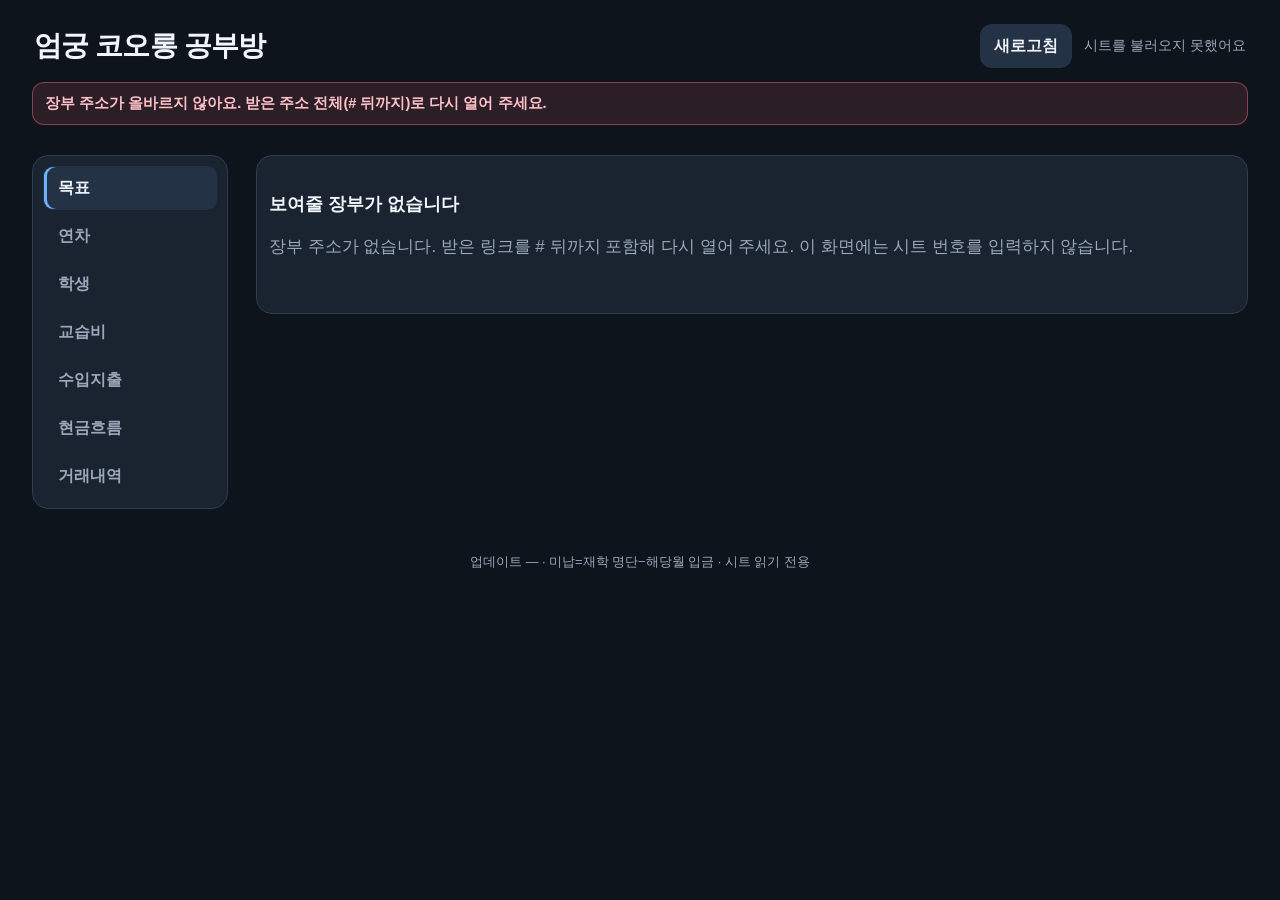
==== index.html @ 96f144d5 "연차 시트를 홈 카드와 연차 탭에서 읽고, 홈의 월별 목표 표는 뺀다. 직원 이름과 부여·사용·잔여는 시트 머리글을 따라 실행 중에만 읽고, 실패해도 통장 동기화는 유지한다.  C" ====
<!DOCTYPE html>
<html lang="ko">
<head>
<meta charset="utf-8">
<meta name="viewport" content="width=device-width, initial-scale=1, viewport-fit=cover">
<meta name="apple-mobile-web-app-capable" content="yes">
<meta name="mobile-web-app-capable" content="yes">
<meta name="apple-mobile-web-app-title" content="공부방장부">
<meta name="apple-mobile-web-app-status-bar-style" content="black-translucent">
<meta name="robots" content="noindex,nofollow">
<meta name="theme-color" content="#0e141b">
<title>공부방 장부</title>
<link rel="apple-touch-icon" href="icon-180.png">
<link rel="icon" href="icon-180.png" sizes="180x180">
<link rel="icon" href="icon-512.png" sizes="512x512">
<link rel="manifest" href="manifest.json">
<link rel="stylesheet" href="styles.css?v=20261021b">
</head>
<body>
<div class="wrap">
  <header class="top">
    <div>
      <h1>엄궁 코오롱 공부방</h1>
    </div>
    <div class="top-actions">
      <button type="button" class="icon-btn" id="syncBtn">새로고침</button>
      <span class="sync" id="syncStatus" role="status"></span>
    </div>
  </header>
  <div id="staleBanner" class="stale-banner" hidden role="status" aria-live="polite"></div>
  <input type="file" id="bankUploadInput" multiple accept=".csv,text/csv,.xlsx,.xls,.json,application/json,.jpg,.jpeg,.png,.webp,.pdf,image/*,application/pdf,application/vnd.ms-excel,application/vnd.openxmlformats-officedocument.spreadsheetml.sheet" hidden>
  <div id="feeIssues"></div>
  <div id="boot" class="boot" hidden></div>
  <div class="totals-head" id="totalsHead"></div>
  <div class="totals" id="totals"></div>
  <p class="totals-note" id="totalsNote"></p>
  <div class="workspace">
  <nav class="tabs" role="tablist" aria-label="화면">
    <button type="button" class="tab on" role="tab" id="tab-sales" aria-controls="panel-sales" aria-selected="true" data-tab="sales">목표</button>
    <button type="button" class="tab" role="tab" id="tab-leave" aria-controls="panel-leave" aria-selected="false" tabindex="-1" data-tab="leave">연차</button>
    <button type="button" class="tab" role="tab" id="tab-students" aria-controls="panel-students" aria-selected="false" tabindex="-1" data-tab="students">학생</button>
    <button type="button" class="tab" role="tab" id="tab-fee" aria-controls="panel-fee" aria-selected="false" tabindex="-1" data-tab="fee">교습비</button>
    <button type="button" class="tab" role="tab" id="tab-months" aria-controls="panel-months" aria-selected="false" tabindex="-1" data-tab="months">수입지출</button>
    <button type="button" class="tab" role="tab" id="tab-suji" aria-controls="panel-suji" aria-selected="false" tabindex="-1" data-tab="suji">현금흐름</button>
    <button type="button" class="tab" role="tab" id="tab-bank" aria-controls="panel-bank" aria-selected="false" tabindex="-1" data-tab="bank">거래내역</button>
  </nav>
  <div class="stage">
  <div class="panel on" id="panel-sales" role="tabpanel" aria-labelledby="tab-sales"></div>
  <div class="panel" id="panel-leave" role="tabpanel" aria-labelledby="tab-leave" aria-hidden="true"></div>
  <div class="panel" id="panel-months" role="tabpanel" aria-labelledby="tab-months" aria-hidden="true"></div>
  <div class="panel" id="panel-suji" role="tabpanel" aria-labelledby="tab-suji" aria-hidden="true"></div>
  <div class="panel" id="panel-fee" role="tabpanel" aria-labelledby="tab-fee" aria-hidden="true"></div>
  <div class="panel" id="panel-students" role="tabpanel" aria-labelledby="tab-students" aria-hidden="true"></div>
  <div class="panel" id="panel-bank" role="tabpanel" aria-labelledby="tab-bank" aria-hidden="true"></div>
  </div>
  </div>
</div>
<div class="foot" id="foot"></div>
<script src="ledger.js?v=20261021b"></script>
<script src="demo.js?v=20261021b"></script>
<script src="charts.js?v=20261021b"></script>
<script src="app.js?v=20261021b"></script>
</body>
</html>
---- styles.css ----
:root {
  --bg: #0e141b;
  --card: #1a2330;
  --card2: #212c3c;
  --line: #2e3c50;
  --text: #f2f6fb;
  --muted: #9aa8ba;
  --inc: #3dce8a;
  --exp: #ff6d7d;
  --fee: #6cb0ff;
  --net: #e7c36a;
  --warn: #ffb020;
  --accent: #9db4ff;
  --tap: #243246;
  --shadow: 0 10px 28px rgba(0, 0, 0, .28);
  --r: 16px;
  --pad: 16px;
  --hit: 44px;
}

* { box-sizing: border-box; -webkit-tap-highlight-color: transparent; }
html { -webkit-text-size-adjust: 100%; color-scheme: dark; }
html, body {
  margin: 0;
  background: var(--bg);
  color: var(--text);
  font-family: -apple-system, BlinkMacSystemFont, "Apple SD Gothic Neo", "Noto Sans KR", "Noto Sans CJK KR", sans-serif;
  font-size: 17px;
  line-height: 1.45;
}
body { min-height: 100dvh; }
button, input, select { font: inherit; color: inherit; }
button { cursor: pointer; }
button.card, button.tot, button.stu-card, button.row {
  appearance: none;
  width: 100%;
  text-align: left;
  color: inherit;
}
button.tot { text-align: center; }
.line .peek { flex: 1; min-width: 0; padding: 0; }
:focus-visible { outline: 2px solid var(--accent); outline-offset: 2px; }

.wrap {
  width: min(100%, 560px);
  margin: 0 auto;
  padding: 12px max(12px, env(safe-area-inset-right)) 28px max(12px, env(safe-area-inset-left));
}
@media (min-width: 900px) {
  .wrap { width: min(100% - 48px, 880px); padding-top: 20px; }
}

.top {
  display: flex;
  align-items: flex-start;
  justify-content: space-between;
  gap: 12px;
  padding: 6px 2px 10px;
}
h1 {
  margin: 0;
  font-size: 1.45rem;
  font-weight: 800;
  letter-spacing: -0.03em;
  line-height: 1.25;
}
.subhead { margin: 4px 0 0; color: var(--muted); font-size: .92rem; font-weight: 600; }
.top-actions { display: flex; flex-direction: column; align-items: flex-end; gap: 6px; flex: 0 0 auto; }
.sync { font-size: .75rem; color: var(--muted); text-align: right; max-width: 46vw; line-height: 1.35; }
.stale-banner {
  margin: 0 0 12px;
  padding: 10px 12px;
  border-radius: 12px;
  border: 1px solid #8a5a12;
  background: rgba(255, 176, 32, .14);
  color: #ffd27a;
  font-size: .86rem;
  font-weight: 700;
  line-height: 1.45;
}
.stale-banner.err {
  border-color: rgba(255, 109, 125, .45);
  background: rgba(255, 109, 125, .12);
  color: #ffc1c8;
}
.icon-btn, .btn, .back, .filt button, .seg button, .tab, .detail-toggle {
  min-height: var(--hit);
}
.icon-btn, .btn {
  border: 0;
  border-radius: 12px;
  padding: 0 14px;
  background: var(--tap);
  font-weight: 700;
  font-size: .92rem;
}
.btn.primary { background: #2f6fed; color: #fff; }
.btn.ghost { background: transparent; border: 1px solid var(--line); color: var(--muted); width: 100%; margin-top: 8px; }
.icon-btn:active, .btn:active { transform: scale(.98); }

.issues {
  margin: 0 0 12px;
  padding: 12px 14px;
  border-radius: 14px;
  border: 1px solid #8a5a12;
  background: rgba(255, 176, 32, .12);
  font-size: .92rem;
}
.issues .head {
  display: flex;
  justify-content: space-between;
  align-items: center;
  gap: 8px;
  width: 100%;
  min-height: var(--hit);
  border: 0;
  background: transparent;
  color: #ffd27a;
  font: inherit;
  font-weight: 800;
  text-align: left;
  cursor: pointer;
}
.issue-row {
  display: flex;
  justify-content: space-between;
  gap: 10px;
  padding: 8px 0;
  border-top: 1px solid rgba(255, 176, 32, .2);
}

.totals {
  display: grid;
  grid-template-columns: 1fr 1fr 1fr;
  gap: 8px;
}
.tot {
  background: var(--card);
  border: 1px solid var(--line);
  border-radius: 14px;
  padding: 12px 8px 10px;
  text-align: center;
  min-height: 76px;
  border-top-width: 3px;
}
.tot.inc { border-top-color: var(--inc); }
.tot.exp { border-top-color: var(--exp); }
.tot.fee { border-top-color: var(--fee); }
.tot .l { color: var(--muted); font-size: .78rem; font-weight: 700; }
.tot .v {
  margin-top: 4px;
  font-weight: 800;
  font-variant-numeric: tabular-nums;
  letter-spacing: -0.03em;
  font-size: clamp(13px, 3.5vw, 18px);
  line-height: 1.25;
}
.tot.inc .v { color: var(--inc); }
.tot.exp .v { color: var(--exp); }
.tot.fee .v { color: var(--fee); }
.tot:active { transform: scale(.98); }
.totals-head { color: var(--muted); font-size: .95rem; font-weight: 700; margin: 2px 2px 8px; }
.totals-note { margin: 8px 2px 0; color: var(--muted); font-size: .78rem; text-align: center; }

.tabs {
  display: flex;
  gap: 6px;
  position: sticky;
  top: 0;
  z-index: 20;
  margin: 12px -12px 0;
  padding: 8px 12px;
  background: color-mix(in srgb, var(--bg) 92%, transparent);
  backdrop-filter: blur(12px);
  overflow-x: auto;
  -webkit-overflow-scrolling: touch;
}
.tab {
  flex: 0 0 auto;
  border: 1px solid transparent;
  background: transparent;
  color: var(--muted);
  border-radius: 999px;
  padding: 0 14px;
  font-size: .95rem;
  font-weight: 700;
}
.tab.on { background: var(--tap); color: var(--text); border-color: var(--line); }

.panel { display: none; margin-top: 12px; }
.panel.on { display: block; }

.card, .chart-card, .row, .stu-card {
  background: var(--card);
  border: 1px solid var(--line);
  border-radius: var(--r);
}
.card, .chart-card { padding: 14px; margin-bottom: 12px; }
.card h2, .chart-card h2, .sec-title {
  margin: 0 0 8px;
  font-size: 1.08rem;
  font-weight: 800;
  letter-spacing: -0.02em;
}
.hint, .sub { color: var(--muted); font-size: .82rem; line-height: 1.4; }
.metric {
  display: flex;
  justify-content: space-between;
  align-items: baseline;
  gap: 12px;
  padding: 11px 0;
  border-bottom: 1px solid var(--line);
  font-variant-numeric: tabular-nums;
}
.metric:last-child { border-bottom: 0; }
.metric .n { color: var(--muted); }
.metric .a { font-weight: 800; text-align: right; }
.metric .a.inc { color: var(--inc); }
.metric .a.exp { color: var(--exp); }
.metric .a.fee { color: var(--fee); }
.metric .a.warn { color: var(--warn); }
.metric .delta { display: block; font-size: .75rem; font-weight: 500; color: var(--muted); }

.goal-grid { display: grid; grid-template-columns: 1.15fr .85fr; gap: 10px; margin-bottom: 12px; }
@media (max-width: 359px) { .goal-grid { grid-template-columns: 1fr; } }
.goal-grid .card { margin: 0; min-height: 148px; }
.goal-grid .card.go:active { transform: scale(.98); }
.hero { font-size: clamp(1.45rem, 6.2vw, 2rem); font-weight: 800; letter-spacing: -0.03em; line-height: 1.2; font-variant-numeric: tabular-nums; }
.dday { color: var(--warn); font-size: clamp(1.7rem, 8vw, 2.3rem); font-weight: 800; letter-spacing: -0.03em; line-height: 1.15; }
.prog { height: 10px; background: var(--tap); border-radius: 999px; overflow: hidden; margin-top: 8px; }
.prog > span { display: block; height: 100%; background: linear-gradient(90deg, var(--fee), var(--inc)); }

.chart-card { padding: 12px 10px 8px; position: relative; }
.chart-card.summary { cursor: pointer; }
.chart-card.summary:focus-visible { outline: 2px solid var(--accent); outline-offset: 2px; }
.chart-card .chart-hint { font-size: .8rem; font-weight: 700; color: var(--muted); padding: 0 6px 4px; }
.chart-scroll { overflow-x: auto; -webkit-overflow-scrolling: touch; }
.chart-card.summary .chart-scroll { overflow: hidden; touch-action: manipulation; }
.chart-card svg { display: block; }
.chart-card.summary svg { width: 100%; height: auto; max-width: 100%; }
.legend {
  display: flex;
  flex-wrap: wrap;
  gap: 8px 14px;
  justify-content: center;
  padding: 8px 4px 4px;
  font-size: .9rem;
  font-weight: 700;
  color: var(--muted);
}
.legend i {
  display: inline-block;
  width: 12px;
  height: 12px;
  border-radius: 3px;
  margin-right: 5px;
  vertical-align: -1px;
}

.row {
  padding: 12px 14px;
  margin-bottom: 8px;
  display: flex;
  justify-content: space-between;
  align-items: center;
  gap: 10px;
  min-height: 64px;
}
.row:active, .stu-card:active, .month-row.go:active { opacity: .82; }
.row > div:first-child { flex: 1; min-width: 0; }
.row .ym { font-weight: 800; font-size: 1.05rem; }
.row .right { flex: 0 0 auto; text-align: right; font-variant-numeric: tabular-nums; font-weight: 700; font-size: .92rem; }
.row .netline { color: var(--text); font-size: .82rem; font-weight: 800; }
.bar { display: flex; height: 8px; border-radius: 99px; overflow: hidden; background: #0e141b; margin-top: 8px; }
.bar i { display: block; height: 100%; }
.bar .i { background: var(--inc); }
.bar .e { background: var(--exp); }

.back {
  display: inline-flex;
  align-items: center;
  gap: 6px;
  border: 0;
  background: transparent;
  color: var(--accent);
  font-weight: 800;
  padding: 0 2px;
  margin: 0 0 8px;
}
.back.block { width: 100%; justify-content: center; border: 1px solid var(--line); border-radius: 12px; background: var(--card); margin-top: 4px; }

.filt, .seg { display: flex; gap: 6px; margin-bottom: 10px; }
.seg { overflow-x: auto; -webkit-overflow-scrolling: touch; padding-bottom: 2px; }
.filt button, .seg button {
  border: 1px solid var(--line);
  background: var(--card);
  color: var(--muted);
  border-radius: 999px;
  padding: 0 14px;
  font-weight: 700;
  font-size: .9rem;
}
.filt button { flex: 1; border-radius: 12px; }
.seg button { flex: 0 0 auto; }
.filt button.on, .seg button.on { background: var(--tap); color: var(--text); border-color: #456; }
.filt button.on.warn, .seg button.on.warn { color: var(--warn); border-color: #6a5420; }
.filt button.on.ok { color: var(--inc); border-color: #1e4a35; }

.search {
  width: 100%;
  min-height: 48px;
  background: var(--card);
  border: 1px solid var(--line);
  border-radius: 12px;
  padding: 12px 14px;
  margin-bottom: 10px;
  outline: none;
}
.search:focus { border-color: var(--accent); }

.line {
  display: flex;
  justify-content: space-between;
  align-items: center;
  gap: 10px;
  padding: 12px 0;
  border-bottom: 1px solid var(--line);
  font-size: .95rem;
}
.line:last-child { border-bottom: 0; }
.line .m { color: var(--muted); font-size: .78rem; margin-top: 2px; }
.line .a { font-variant-numeric: tabular-nums; font-weight: 800; white-space: nowrap; }
.month-row {
  display: grid;
  grid-template-columns: .9fr 1.15fr 1fr;
  gap: 8px;
  align-items: baseline;
  padding: 12px 0;
  border-bottom: 1px solid var(--line);
  font-variant-numeric: tabular-nums;
  min-height: var(--hit);
}
.month-row > span { min-width: 0; overflow-wrap: anywhere; }
@media (max-width: 420px) {
  .month-row { font-size: .82rem; gap: 4px; }
  .tot .v { font-size: clamp(12px, 3.2vw, 16px); }
}
.month-row:last-child { border-bottom: 0; }
.month-row.head { color: var(--muted); font-size: .78rem; font-weight: 700; min-height: 0; }
.month-row .gap.warn { color: var(--warn); text-align: right; font-weight: 800; }
.month-row .gap.ok { color: var(--inc); text-align: right; font-weight: 800; }
.month-row.go { cursor: pointer; }

.leave-grid { display: grid; grid-template-columns: 1fr; gap: 10px; }
@media (min-width: 640px) { .leave-grid { grid-template-columns: repeat(2, minmax(0, 1fr)); } }
.leave-grid > .card { margin: 0; }
.leave-who { font-weight: 800; font-size: 1.05rem; margin-bottom: 4px; }
.leave-line {
  display: flex;
  justify-content: space-between;
  gap: 8px;
  padding: 3px 0;
  font-size: .92rem;
  font-variant-numeric: tabular-nums;
}
.leave-line span { color: var(--muted); }
.leave-line b { font-weight: 800; }
.leave-card.on { border-color: var(--fee); }
.leave-row {
  display: grid;
  grid-template-columns: 6.2rem minmax(3rem, .7fr) minmax(4rem, 1fr) 3.8rem;
  gap: 4px 8px;
  align-items: baseline;
  padding: 10px 2px;
  border-bottom: 1px solid var(--line);
  font-variant-numeric: tabular-nums;
}
.leave-row .num { text-align: right; font-weight: 800; }
.leave-row .note { grid-column: 1 / -1; color: var(--muted); font-size: .82rem; }
.leave-row .note:empty { display: none; }
.leave-row.head { color: var(--muted); font-size: .78rem; font-weight: 800; }
.leave-row.head .note { display: none; }
.leave-row:last-child { border-bottom: 0; }

.tree-item { padding: 12px 2px; border-bottom: 1px solid var(--line); }
.tree-item:last-child { border-bottom: 0; }
.tree-item .head { display: flex; justify-content: space-between; gap: 8px; font-weight: 800; min-height: 28px; }
.tree-item .amt { font-variant-numeric: tabular-nums; color: var(--muted); }
.tree-kids { display: none; margin: 6px 0 2px 8px; padding-left: 10px; border-left: 2px solid var(--line); }
.tree-kids.open { display: block; }

.detail-toggle {
  display: block;
  width: 100%;
  margin: 4px 0;
  border: 1px solid var(--line);
  border-radius: 12px;
  background: var(--tap);
  font-weight: 800;
}
.detail-panel[hidden] { display: none !important; }

.donut-grid { display: grid; grid-template-columns: 1fr; justify-items: center; gap: 8px; }
@media (min-width: 480px) { .donut-grid { grid-template-columns: 156px 1fr; align-items: center; } }
.donut-svg { width: 156px; height: 156px; }
.donut-legend { width: 100%; display: flex; flex-direction: column; gap: 6px; }
.donut-legend .item {
  display: grid;
  grid-template-columns: 12px 1fr auto;
  gap: 8px;
  align-items: start;
  padding: 6px 0;
}
.donut-legend .item.foldable { grid-template-columns: 12px 1fr auto auto; cursor: pointer; }
.donut-legend .sw { width: 12px; height: 12px; border-radius: 3px; margin-top: 4px; }
.donut-legend .pct { color: var(--muted); font-variant-numeric: tabular-nums; }
.donut-legend .sub { display: none; grid-column: 2 / -1; }
.donut-legend .item.open .sub { display: flex; flex-direction: column; gap: 4px; margin-top: 4px; }
.subrow { display: flex; justify-content: space-between; gap: 8px; color: var(--muted); font-size: .8rem; }
.detail-btn { border: 0; background: transparent; color: var(--accent); font-weight: 800; font-size: .8rem; min-height: 32px; padding: 0; }

.empty, .boot { text-align: center; color: var(--muted); padding: 36px 12px; }
.empty-state { text-align: left; background: var(--card); border: 1px solid var(--line); border-radius: var(--r); }
.empty-title { margin: 0 0 8px; color: var(--text); font-size: 1.05rem; font-weight: 800; }
.summary-line { margin: 0 0 8px; font-weight: 700; line-height: 1.45; }
.spin {
  width: 28px; height: 28px; margin: 0 auto 12px;
  border: 3px solid var(--line); border-top-color: var(--fee); border-radius: 50%;
  animation: spin .8s linear infinite;
}
@keyframes spin { to { transform: rotate(360deg); } }
@media (prefers-reduced-motion: reduce) { .spin { animation: none; } }

.modal-bg {
  position: fixed; inset: 0; z-index: 50;
  background: rgba(0, 0, 0, .62);
  display: flex; align-items: flex-end; justify-content: center;
  padding: 12px;
}
@media (min-width: 700px) { .modal-bg { align-items: center; } }
.modal {
  background: var(--card);
  border: 1px solid var(--line);
  border-radius: 18px;
  padding: 18px 16px 16px;
  width: min(100%, 420px);
  max-height: min(84dvh, 720px);
  overflow: auto;
  box-shadow: var(--shadow);
}
.modal h3 { margin: 0 0 8px; font-size: 1.15rem; }
.modal p { margin: 0 0 14px; color: var(--muted); }
.modal .acts { display: flex; gap: 8px; }
.modal .acts button { flex: 1; border: 0; border-radius: 12px; min-height: var(--hit); font-weight: 800; }
.modal .cancel { background: var(--tap); }
.modal .ok { background: #5a3038; color: #ffd0d5; }
.modal .history { margin-top: 8px; }

.cal-head { display: flex; justify-content: space-between; align-items: flex-start; gap: 8px; }
.cal-dow, .cal-grid { display: grid; grid-template-columns: repeat(7, 1fr); gap: 4px; }
.cal-dow { margin: 8px 0 4px; color: var(--muted); font-size: .75rem; text-align: center; }
.cal-cell {
  aspect-ratio: 1;
  border-radius: 10px;
  display: flex; align-items: center; justify-content: center;
  background: var(--tap);
  font-variant-numeric: tabular-nums;
  font-weight: 700;
}
.cal-cell.blank { visibility: hidden; }
.cal-cell.past { color: #ff8b8b; background: #2a171b; }
.cal-cell.remain { color: #8b97a8; background: #121820; border: 1px dashed #2e3c50; }
.cal-cell.today { outline: 2px solid var(--fee); }
.cal-cell.goal { background: rgba(255, 176, 32, .18); color: var(--warn); border: 1px solid var(--warn); }
.cal-legend { display: flex; flex-wrap: wrap; gap: 10px 14px; color: var(--muted); font-size: .82rem; margin-top: 8px; }
.cal-month { margin-bottom: 16px; }
.cal-month h3 { margin: 0; font-size: 1rem; }

.stu-card { padding: 12px 14px; margin-bottom: 8px; }
.stu-card .top { display: flex; justify-content: space-between; gap: 8px; align-items: baseline; padding: 0; }
.stu-card .name { font-weight: 800; font-size: 1.05rem; }
.badge { font-size: .75rem; font-weight: 800; padding: 4px 8px; border-radius: 999px; border: 1px solid var(--line); color: var(--muted); }
.badge.on { color: var(--inc); border-color: #1e4a35; }
.badge.off { color: var(--exp); border-color: #5a3038; }
.stu-card .meta { margin-top: 6px; color: var(--muted); font-size: .85rem; }
.swatch { display: inline-block; width: 10px; height: 10px; border-radius: 3px; margin-right: 6px; }

.bank-upload {
  display: flex; align-items: center; justify-content: space-between; gap: 10px; flex-wrap: wrap;
}
.bank-upload .t { font-weight: 800; }
.bank-upload .s { color: var(--muted); font-size: .78rem; margin-top: 4px; }
.upload-status {
  margin: 0 0 12px;
  padding: 12px 14px;
  border-radius: 12px;
  border: 1px solid var(--line);
  background: var(--card);
  color: var(--muted);
  font-size: .88rem;
  line-height: 1.4;
}
.upload-status.ok { border-color: rgba(61, 206, 138, .4); color: var(--inc); }
.upload-status.err { border-color: rgba(255, 109, 125, .45); color: var(--exp); }
.upload-status b { color: var(--text); }

.foot {
  width: min(100%, 560px);
  margin: 8px auto 24px;
  padding: 8px 16px 12px;
  color: var(--muted);
  font-size: .75rem;
  text-align: center;
  line-height: 1.45;
}
@media (min-width: 900px) { .foot { width: min(100% - 48px, 880px); } }

.nx-card .metric .a { white-space: nowrap; }

/* Wide screens only. Below 1024px the stacked phone layout is unchanged. */
.txn-head { display: none; }

@media (min-width: 1024px) {
  .wrap {
    width: min(100% - 40px, 1360px);
    padding-top: 22px;
  }
  .foot { width: min(100% - 40px, 1360px); }

  .top { align-items: center; padding: 2px 2px 14px; }
  h1 { font-size: 1.65rem; }
  .top-actions { flex-direction: row; align-items: center; gap: 12px; }
  .sync { max-width: 280px; font-size: .8rem; }

  .totals { gap: 14px; }
  .tot { min-height: 96px; padding: 16px 14px 14px; border-radius: 16px; }
  .tot .l { font-size: .84rem; }
  .tot .v { font-size: 1.45rem; }
  .totals-head { font-size: 1rem; margin-bottom: 10px; }

  .workspace {
    display: grid;
    grid-template-columns: 196px minmax(0, 1fr);
    column-gap: 28px;
    align-items: start;
    margin-top: 18px;
  }
  .stage { min-width: 0; container-type: inline-size; }
  .panel { margin-top: 0; }

  .tabs {
    position: sticky;
    top: 16px;
    flex-direction: column;
    align-items: stretch;
    gap: 4px;
    margin: 0;
    padding: 10px;
    overflow: visible;
    background: var(--card);
    border: 1px solid var(--line);
    border-radius: var(--r);
    backdrop-filter: none;
  }
  .tab {
    display: flex;
    align-items: center;
    width: 100%;
    text-align: left;
    border-radius: 10px;
    padding: 0 12px 0 14px;
  }
  .tab.on {
    background: var(--tap);
    border-color: transparent;
    box-shadow: inset 3px 0 0 var(--fee);
  }

  .goal-grid { gap: 16px; margin-bottom: 16px; }
  .goal-grid .card { min-height: 176px; }
  .hero { font-size: 2rem; }
  .dday { font-size: 2.2rem; }

  .split, .tile-grid, .row-grid {
    display: grid;
    align-items: start;
    gap: 16px;
    margin-bottom: 16px;
  }
  .split { grid-template-columns: repeat(2, minmax(0, 1fr)); }
  .split.wide-pair { grid-template-columns: minmax(0, 1fr); }
  @container (min-width: 920px) {
    .split.wide-pair { grid-template-columns: repeat(2, minmax(0, 1fr)); }
  }
  .tile-grid { grid-template-columns: repeat(auto-fit, minmax(320px, 1fr)); }
  .tile-grid.dense { grid-template-columns: repeat(auto-fit, minmax(240px, 1fr)); }
  .row-grid { grid-template-columns: repeat(2, minmax(0, 1fr)); gap: 10px; }
  .split > *, .tile-grid > *, .row-grid > * { min-width: 0; }
  .split > .card,
  .split > .chart-card,
  .tile-grid > .card,
  .tile-grid > .chart-card,
  .tile-grid > .stu-card,
  .row-grid > .row { margin-bottom: 0; height: auto; }

  .chart-card.summary svg, .nx-chart svg { width: 100%; height: auto; }
  .nx-chart svg { display: block; }

  .cal-board {
    display: grid;
    grid-template-columns: repeat(2, minmax(0, 1fr));
    gap: 8px 28px;
    align-items: start;
  }
  .cal-board .cal-legend { grid-column: 1 / -1; }
  .cal-month { margin-bottom: 0; }

  .stat-row {
    display: grid;
    grid-template-columns: repeat(auto-fit, minmax(180px, 1fr));
    gap: 10px;
    margin-top: 4px;
  }
  .stat-row > .metric {
    flex-direction: column;
    align-items: flex-start;
    gap: 6px;
    border: 1px solid var(--line);
    border-radius: 12px;
    padding: 12px 14px;
    background: var(--card2);
  }
  .stat-row > .metric .a { text-align: left; }

  .pair-list {
    display: grid;
    grid-template-columns: 1fr 1fr;
    column-gap: 32px;
  }
  .pair-list > h2,
  .pair-list > .empty,
  .pair-list > .hint { grid-column: 1 / -1; }
  .tile-grid > .empty { grid-column: 1 / -1; }
  .split:empty { display: none; margin: 0; }

  .sheet .month-row {
    grid-template-columns: 5rem minmax(0, 1fr) auto;
    gap: 8px 16px;
    padding: 13px 8px;
    font-size: 1rem;
  }
  .sheet .month-row.head {
    font-size: .82rem;
    letter-spacing: 0.01em;
    padding-bottom: 8px;
  }
  .sheet .month-row > span { overflow-wrap: normal; white-space: nowrap; }
  .leave-row {
    grid-template-columns: 7rem 6rem 8rem 5rem minmax(0, 1fr);
  }
  .leave-row .note { grid-column: auto; color: var(--text); font-size: inherit; }
  .leave-row .note:empty { display: block; }
  .leave-row.head .note { display: block; color: var(--muted); font-size: .78rem; }

  .txn-head {
    display: grid;
    grid-template-columns: minmax(0, 1.15fr) minmax(0, 1.35fr) minmax(140px, 1fr) 132px;
    gap: 8px 18px;
    padding: 0 4px 8px;
    color: var(--muted);
    font-size: .78rem;
    font-weight: 800;
  }
  .txn-head .num { text-align: right; }
  .txn .hint { margin-bottom: 8px; }
  .txn .line {
    display: grid;
    grid-template-columns: minmax(0, 1.15fr) minmax(0, 1.35fr) minmax(140px, 1fr) 132px;
    gap: 4px 18px;
    align-items: center;
    padding: 11px 4px;
  }
  .txn .line > div:first-child { display: contents; }
  .txn .line .m { margin-top: 0; }
  .txn .line .a { justify-self: end; font-size: 1rem; }

  .chart-side {
    display: grid;
    grid-template-columns: minmax(0, 1.45fr) minmax(260px, 0.75fr);
    column-gap: 22px;
    align-items: center;
  }
  .flow-board {
    display: grid;
    grid-template-columns: 1fr 1fr;
    column-gap: 32px;
    align-items: start;
  }
  .flow-board > .tree-item:last-child {
    grid-column: 1 / -1;
    border-top: 1px solid var(--line);
    margin-top: 4px;
  }
  .chart-side > h2,
  .chart-side > .hint { grid-column: 1 / -1; }
  .chart-side > .stat-stack .metric:last-child { border-bottom: 0; }

  .filt { max-width: 560px; }
  .search { max-width: 440px; }
  .seg { flex-wrap: wrap; overflow: visible; row-gap: 6px; }
  .back.block { max-width: 420px; margin-left: auto; margin-right: auto; }

  .modal { width: min(100%, 560px); }
}
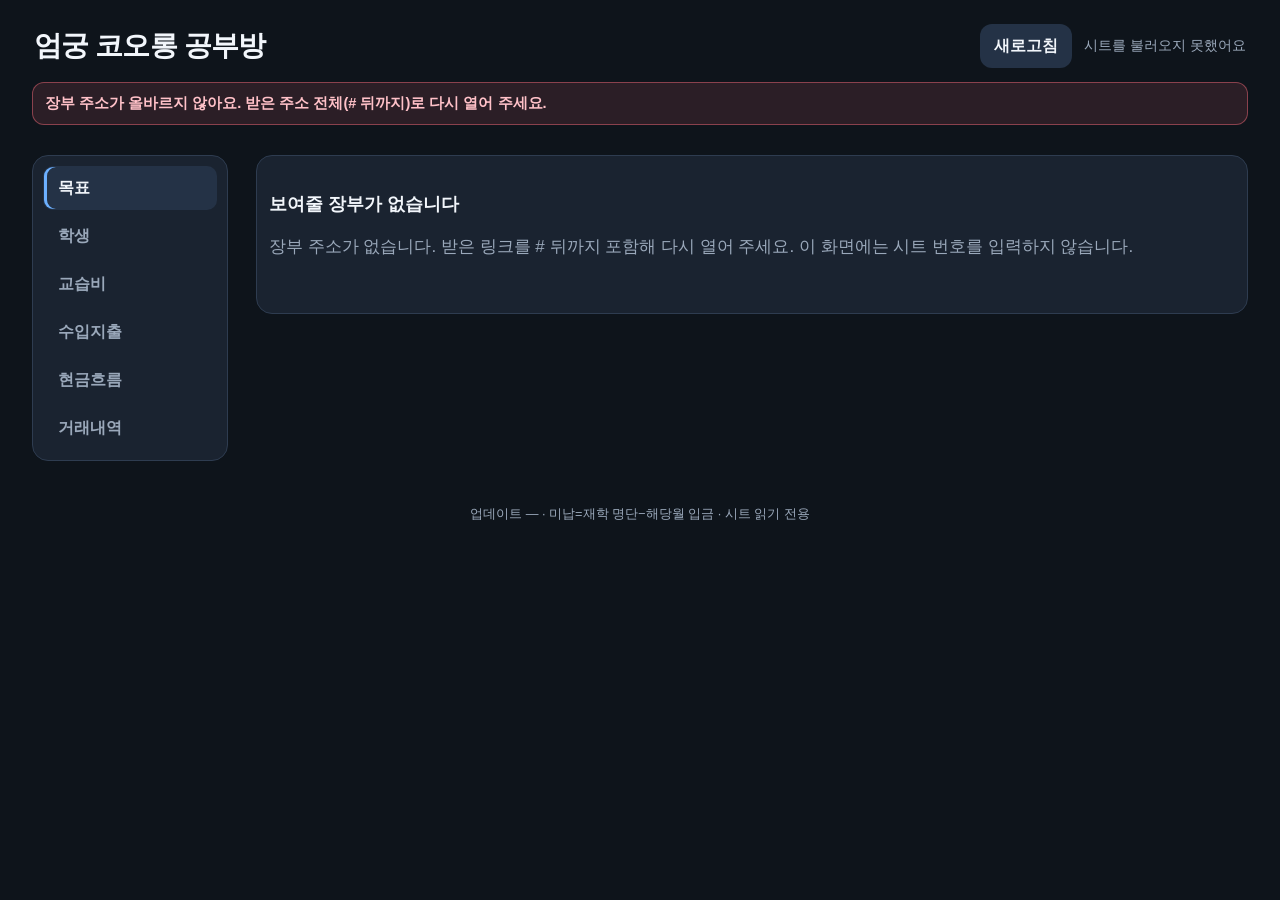
==== commit d41fa39d: "Merge pull request #13 from fennecfox1203-sketch/cursor/sheet-refresh-root-4fc7 시트 새로고침이 잘린 응답을 최신 자" ====
--- a/index.html
+++ b/index.html
@@ -14,7 +14,7 @@
 <link rel="icon" href="icon-180.png" sizes="180x180">
 <link rel="icon" href="icon-512.png" sizes="512x512">
 <link rel="manifest" href="manifest.json">
-<link rel="stylesheet" href="styles.css?v=20261021b">
+<link rel="stylesheet" href="styles.css?v=20261021">
 </head>
 <body>
 <div class="wrap">
@@ -37,7 +37,6 @@
   <div class="workspace">
   <nav class="tabs" role="tablist" aria-label="화면">
     <button type="button" class="tab on" role="tab" id="tab-sales" aria-controls="panel-sales" aria-selected="true" data-tab="sales">목표</button>
-    <button type="button" class="tab" role="tab" id="tab-leave" aria-controls="panel-leave" aria-selected="false" tabindex="-1" data-tab="leave">연차</button>
     <button type="button" class="tab" role="tab" id="tab-students" aria-controls="panel-students" aria-selected="false" tabindex="-1" data-tab="students">학생</button>
     <button type="button" class="tab" role="tab" id="tab-fee" aria-controls="panel-fee" aria-selected="false" tabindex="-1" data-tab="fee">교습비</button>
     <button type="button" class="tab" role="tab" id="tab-months" aria-controls="panel-months" aria-selected="false" tabindex="-1" data-tab="months">수입지출</button>
@@ -46,7 +45,6 @@
   </nav>
   <div class="stage">
   <div class="panel on" id="panel-sales" role="tabpanel" aria-labelledby="tab-sales"></div>
-  <div class="panel" id="panel-leave" role="tabpanel" aria-labelledby="tab-leave" aria-hidden="true"></div>
   <div class="panel" id="panel-months" role="tabpanel" aria-labelledby="tab-months" aria-hidden="true"></div>
   <div class="panel" id="panel-suji" role="tabpanel" aria-labelledby="tab-suji" aria-hidden="true"></div>
   <div class="panel" id="panel-fee" role="tabpanel" aria-labelledby="tab-fee" aria-hidden="true"></div>
@@ -56,9 +54,9 @@
   </div>
 </div>
 <div class="foot" id="foot"></div>
-<script src="ledger.js?v=20261021b"></script>
-<script src="demo.js?v=20261021b"></script>
-<script src="charts.js?v=20261021b"></script>
-<script src="app.js?v=20261021b"></script>
+<script src="ledger.js?v=20261021"></script>
+<script src="demo.js?v=20261021"></script>
+<script src="charts.js?v=20261021"></script>
+<script src="app.js?v=20261021"></script>
 </body>
 </html>
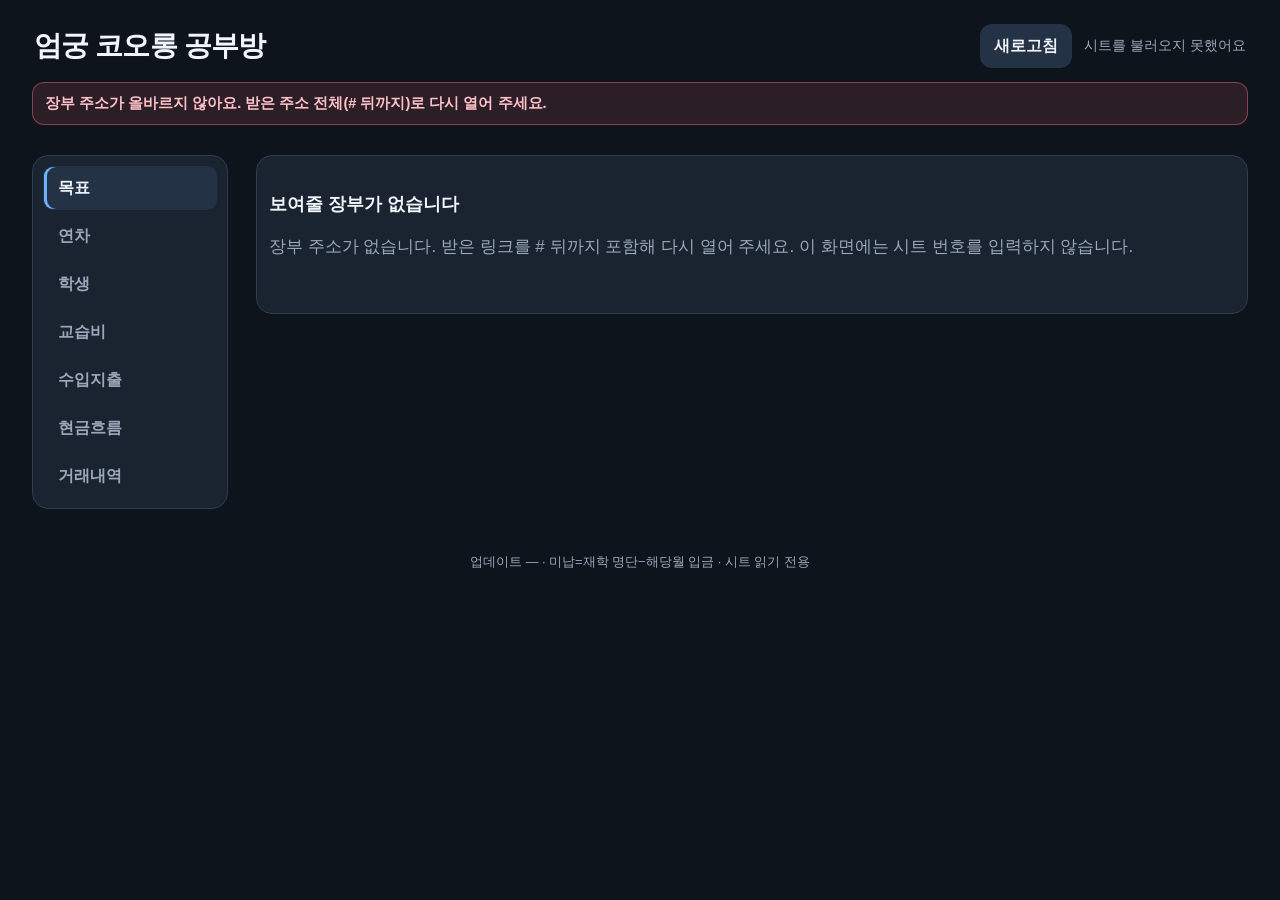
==== commit 26568e0d: "Merge pull request #14 from fennecfox1203-sketch/cursor/leave-tab-4fc7 연차 시트를 홈과 연차 탭에 보여 준다" ====
--- a/index.html
+++ b/index.html
@@ -14,7 +14,7 @@
 <link rel="icon" href="icon-180.png" sizes="180x180">
 <link rel="icon" href="icon-512.png" sizes="512x512">
 <link rel="manifest" href="manifest.json">
-<link rel="stylesheet" href="styles.css?v=20261021">
+<link rel="stylesheet" href="styles.css?v=20261021b">
 </head>
 <body>
 <div class="wrap">
@@ -37,6 +37,7 @@
   <div class="workspace">
   <nav class="tabs" role="tablist" aria-label="화면">
     <button type="button" class="tab on" role="tab" id="tab-sales" aria-controls="panel-sales" aria-selected="true" data-tab="sales">목표</button>
+    <button type="button" class="tab" role="tab" id="tab-leave" aria-controls="panel-leave" aria-selected="false" tabindex="-1" data-tab="leave">연차</button>
     <button type="button" class="tab" role="tab" id="tab-students" aria-controls="panel-students" aria-selected="false" tabindex="-1" data-tab="students">학생</button>
     <button type="button" class="tab" role="tab" id="tab-fee" aria-controls="panel-fee" aria-selected="false" tabindex="-1" data-tab="fee">교습비</button>
     <button type="button" class="tab" role="tab" id="tab-months" aria-controls="panel-months" aria-selected="false" tabindex="-1" data-tab="months">수입지출</button>
@@ -45,6 +46,7 @@
   </nav>
   <div class="stage">
   <div class="panel on" id="panel-sales" role="tabpanel" aria-labelledby="tab-sales"></div>
+  <div class="panel" id="panel-leave" role="tabpanel" aria-labelledby="tab-leave" aria-hidden="true"></div>
   <div class="panel" id="panel-months" role="tabpanel" aria-labelledby="tab-months" aria-hidden="true"></div>
   <div class="panel" id="panel-suji" role="tabpanel" aria-labelledby="tab-suji" aria-hidden="true"></div>
   <div class="panel" id="panel-fee" role="tabpanel" aria-labelledby="tab-fee" aria-hidden="true"></div>
@@ -54,9 +56,9 @@
   </div>
 </div>
 <div class="foot" id="foot"></div>
-<script src="ledger.js?v=20261021"></script>
-<script src="demo.js?v=20261021"></script>
-<script src="charts.js?v=20261021"></script>
-<script src="app.js?v=20261021"></script>
+<script src="ledger.js?v=20261021b"></script>
+<script src="demo.js?v=20261021b"></script>
+<script src="charts.js?v=20261021b"></script>
+<script src="app.js?v=20261021b"></script>
 </body>
 </html>
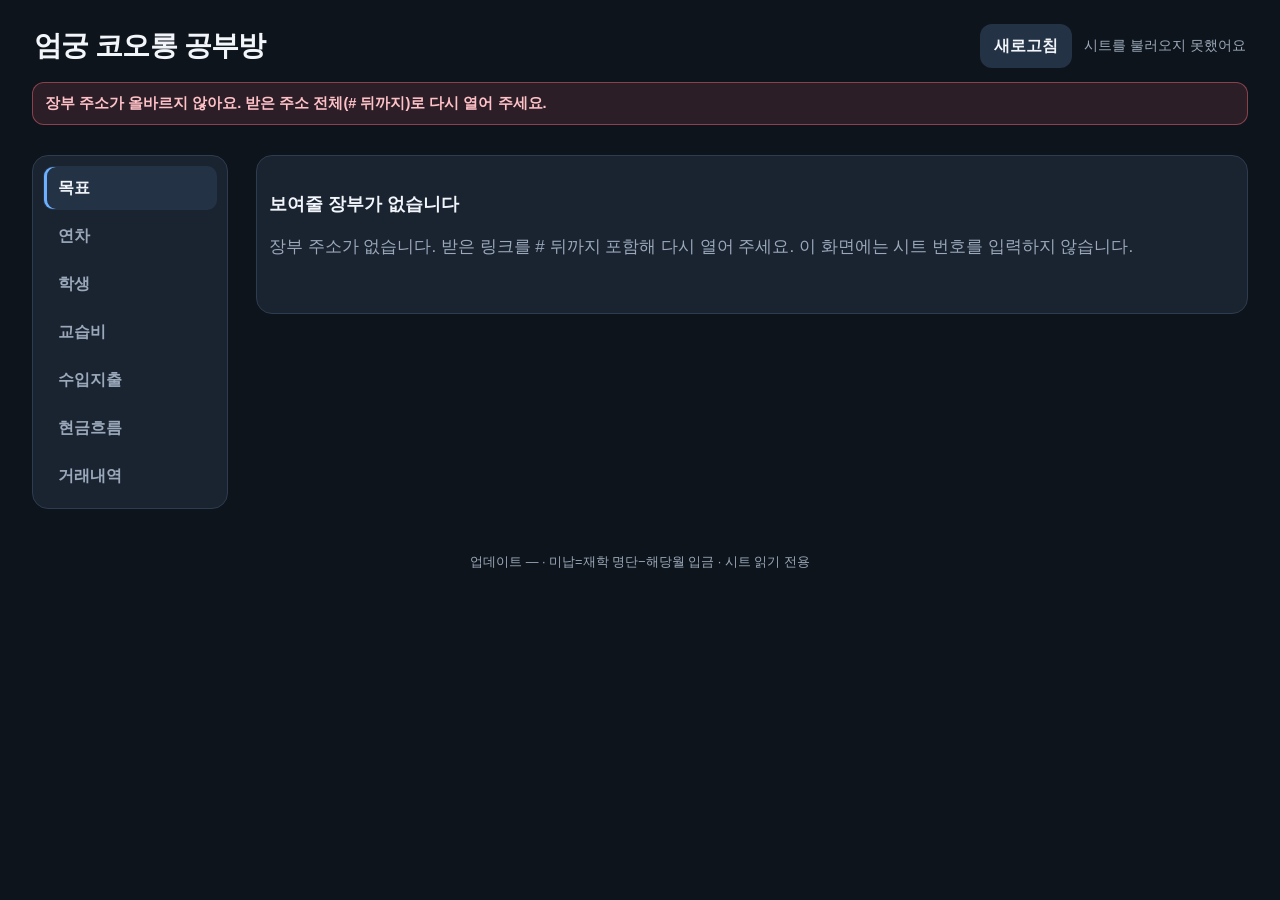
==== commit d1f053db: "로그인된 브라우저가 통장 대신 HTML을 받아도 다시 읽고, 첫 화면 그래프를 낮춘다 쿠키와 리퍼러를 보내지 않고, HTML이면 파일 주소나 전체 TSV로 다시 받는다. 노트북 화" ====
--- a/index.html
+++ b/index.html
@@ -14,7 +14,7 @@
 <link rel="icon" href="icon-180.png" sizes="180x180">
 <link rel="icon" href="icon-512.png" sizes="512x512">
 <link rel="manifest" href="manifest.json">
-<link rel="stylesheet" href="styles.css?v=20261021b">
+<link rel="stylesheet" href="styles.css?v=20261021d">
 </head>
 <body>
 <div class="wrap">
@@ -56,9 +56,9 @@
   </div>
 </div>
 <div class="foot" id="foot"></div>
-<script src="ledger.js?v=20261021b"></script>
-<script src="demo.js?v=20261021b"></script>
-<script src="charts.js?v=20261021b"></script>
-<script src="app.js?v=20261021b"></script>
+<script src="ledger.js?v=20261021d"></script>
+<script src="demo.js?v=20261021d"></script>
+<script src="charts.js?v=20261021d"></script>
+<script src="app.js?v=20261021d"></script>
 </body>
 </html>
--- a/styles.css
+++ b/styles.css
@@ -351,6 +351,28 @@
 .month-row .gap.ok { color: var(--inc); text-align: right; font-weight: 800; }
 .month-row.go { cursor: pointer; }
 
+.home-board { display: block; }
+.home-board > .chart-card,
+.home-board > .leave-home { margin-bottom: 12px; }
+.leave-table { display: flex; flex-direction: column; margin-top: 6px; }
+.leave-tr {
+  display: grid;
+  grid-template-columns: minmax(4.2rem, .9fr) repeat(3, minmax(0, 1fr));
+  gap: 4px 8px;
+  align-items: center;
+  width: 100%;
+  text-align: left;
+  border: 0;
+  border-bottom: 1px solid var(--line);
+  background: transparent;
+  padding: 7px 2px;
+  font-size: .86rem;
+  font-variant-numeric: tabular-nums;
+}
+.leave-tr:last-child { border-bottom: 0; }
+.leave-tr.head { color: var(--muted); font-size: .75rem; font-weight: 800; padding-bottom: 4px; }
+.leave-tr span { min-width: 0; }
+.leave-tr span:not(:first-child) { text-align: right; }
 .leave-grid { display: grid; grid-template-columns: 1fr; gap: 10px; }
 @media (min-width: 640px) { .leave-grid { grid-template-columns: repeat(2, minmax(0, 1fr)); } }
 .leave-grid > .card { margin: 0; }
@@ -578,6 +600,14 @@
 
   .goal-grid { gap: 16px; margin-bottom: 16px; }
   .goal-grid .card { min-height: 176px; }
+  .home-board {
+    display: grid;
+    grid-template-columns: minmax(0, 1.45fr) minmax(280px, .85fr);
+    gap: 12px;
+    align-items: start;
+  }
+  .home-board > .chart-card,
+  .home-board > .leave-home { margin-bottom: 0; }
   .hero { font-size: 2rem; }
   .dday { font-size: 2.2rem; }
 
@@ -712,3 +742,28 @@
 
   .modal { width: min(100%, 560px); }
 }
+
+/* 노트북 첫 화면(약 1024x658)에서 그래프와 연차표가 한 눈에 들어가게 위쪽을 낮춘다. */
+@media (min-width: 1024px) and (max-height: 760px) {
+  .wrap { padding-top: 8px; padding-bottom: 8px; }
+  .top { padding: 0 2px 4px; }
+  h1 { font-size: 1.2rem; }
+  .totals { gap: 8px; }
+  .tot { min-height: 0; padding: 6px 8px; }
+  .tot .l { font-size: .72rem; }
+  .tot .v { font-size: 1.02rem; margin-top: 1px; }
+  .totals-head { font-size: .82rem; margin-bottom: 4px; }
+  .totals-note { margin-top: 4px; }
+  .workspace { margin-top: 8px; column-gap: 14px; }
+  .goal-grid { gap: 8px; margin-bottom: 8px; }
+  .goal-grid .card { min-height: 0; padding: 8px 10px; }
+  .hero { font-size: 1.28rem; }
+  .dday { font-size: 1.4rem; }
+  .chart-card { padding: 8px 8px 4px; }
+  .chart-card .chart-hint { padding-bottom: 0; }
+  .legend { padding: 4px 4px 0; font-size: .78rem; }
+  .home-board { gap: 8px; }
+  .leave-home { padding: 10px 12px; }
+  .leave-home h2 { margin-bottom: 2px; }
+  .leave-tr { padding: 4px 2px; font-size: .8rem; }
+}
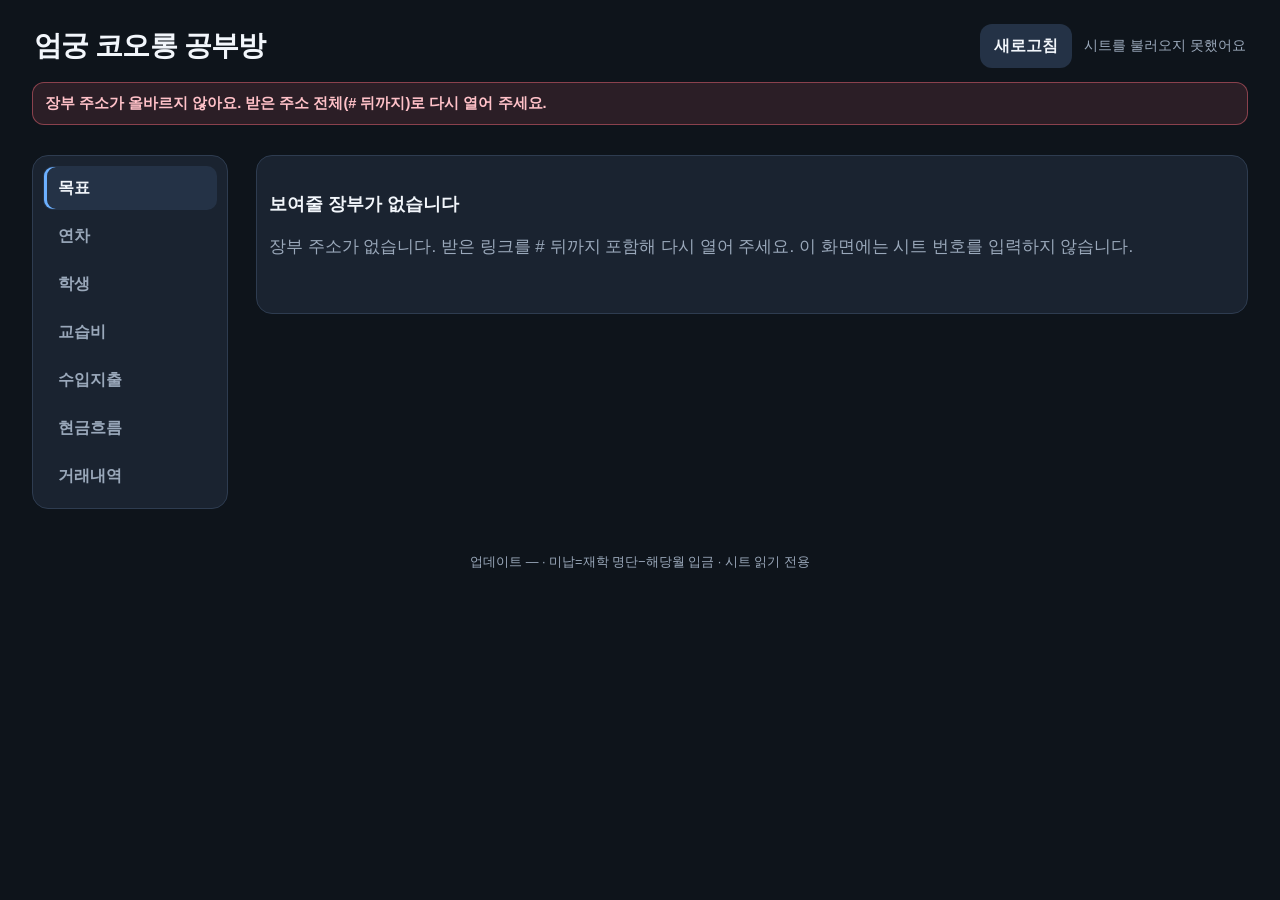
==== commit 75805ad6: "연차 현황은 공부방 시트의 연차관리 탭을 읽는다. 부여는 일수, 사용은 시간(하루 7시간, 오전 반차 3시간, 오후 반차 4시간)으로 두고, 스크립트 버전을 올려 열린 화면이 새 " ====
--- a/index.html
+++ b/index.html
@@ -14,7 +14,7 @@
 <link rel="icon" href="icon-180.png" sizes="180x180">
 <link rel="icon" href="icon-512.png" sizes="512x512">
 <link rel="manifest" href="manifest.json">
-<link rel="stylesheet" href="styles.css?v=20261021d">
+<link rel="stylesheet" href="styles.css?v=20261021e">
 </head>
 <body>
 <div class="wrap">
@@ -56,9 +56,9 @@
   </div>
 </div>
 <div class="foot" id="foot"></div>
-<script src="ledger.js?v=20261021d"></script>
-<script src="demo.js?v=20261021d"></script>
-<script src="charts.js?v=20261021d"></script>
-<script src="app.js?v=20261021d"></script>
+<script src="ledger.js?v=20261021e"></script>
+<script src="demo.js?v=20261021e"></script>
+<script src="charts.js?v=20261021e"></script>
+<script src="app.js?v=20261021e"></script>
 </body>
 </html>
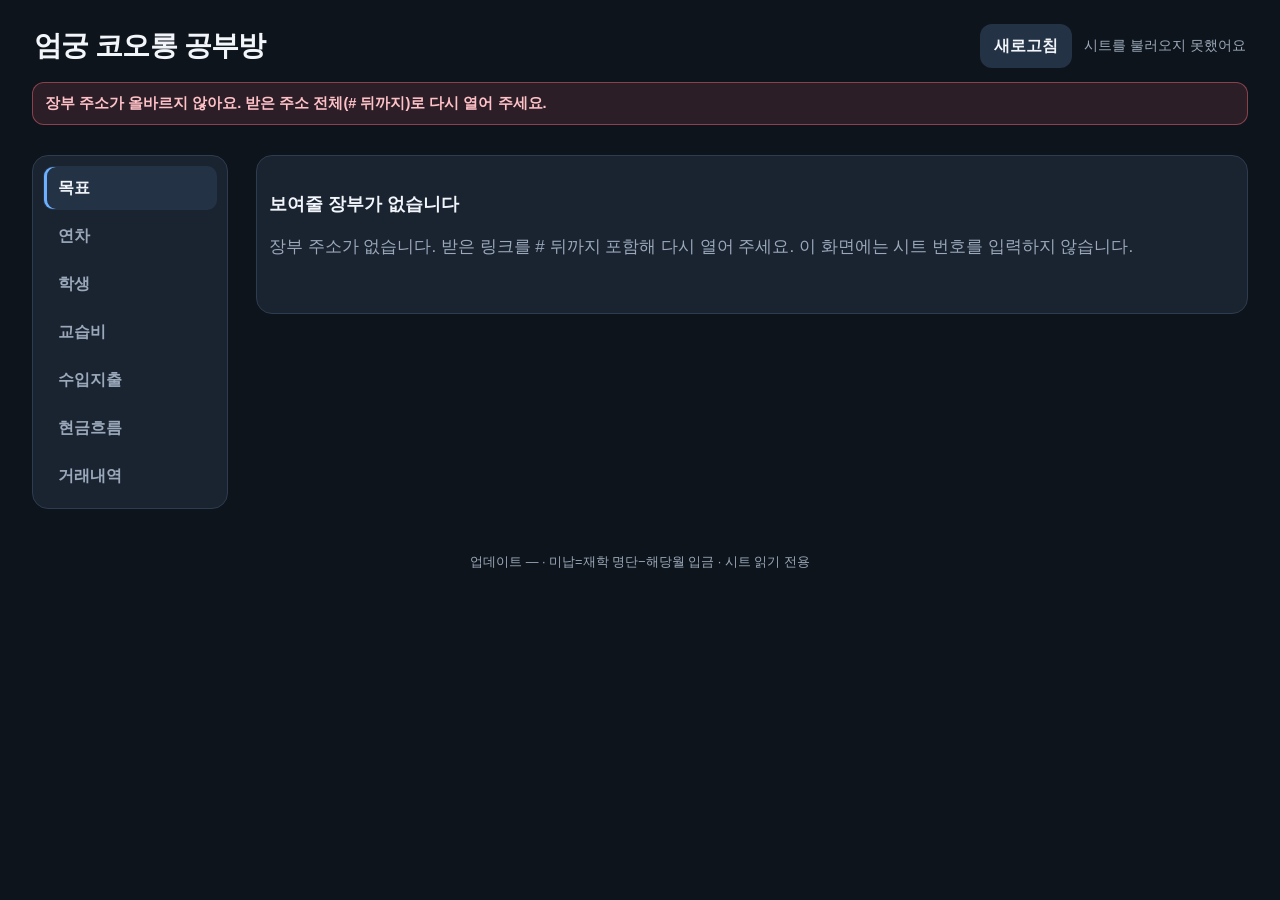
==== commit 7c12a0da: "로그인된 브라우저가 통장 HTML을 받아도 전체 CSV를 다시 읽는다. 쿠키가 붙은 따라가기가 시트 화면을 주면, 쿠키 없는 프레임에서 파일 주소를 다시 받고 필요하면 행 구간으로" ====
--- a/index.html
+++ b/index.html
@@ -14,7 +14,7 @@
 <link rel="icon" href="icon-180.png" sizes="180x180">
 <link rel="icon" href="icon-512.png" sizes="512x512">
 <link rel="manifest" href="manifest.json">
-<link rel="stylesheet" href="styles.css?v=20261021e">
+<link rel="stylesheet" href="styles.css?v=20261021f">
 </head>
 <body>
 <div class="wrap">
@@ -56,9 +56,9 @@
   </div>
 </div>
 <div class="foot" id="foot"></div>
-<script src="ledger.js?v=20261021e"></script>
-<script src="demo.js?v=20261021e"></script>
-<script src="charts.js?v=20261021e"></script>
-<script src="app.js?v=20261021e"></script>
+<script src="ledger.js?v=20261021f"></script>
+<script src="demo.js?v=20261021f"></script>
+<script src="charts.js?v=20261021f"></script>
+<script src="app.js?v=20261021f"></script>
 </body>
 </html>
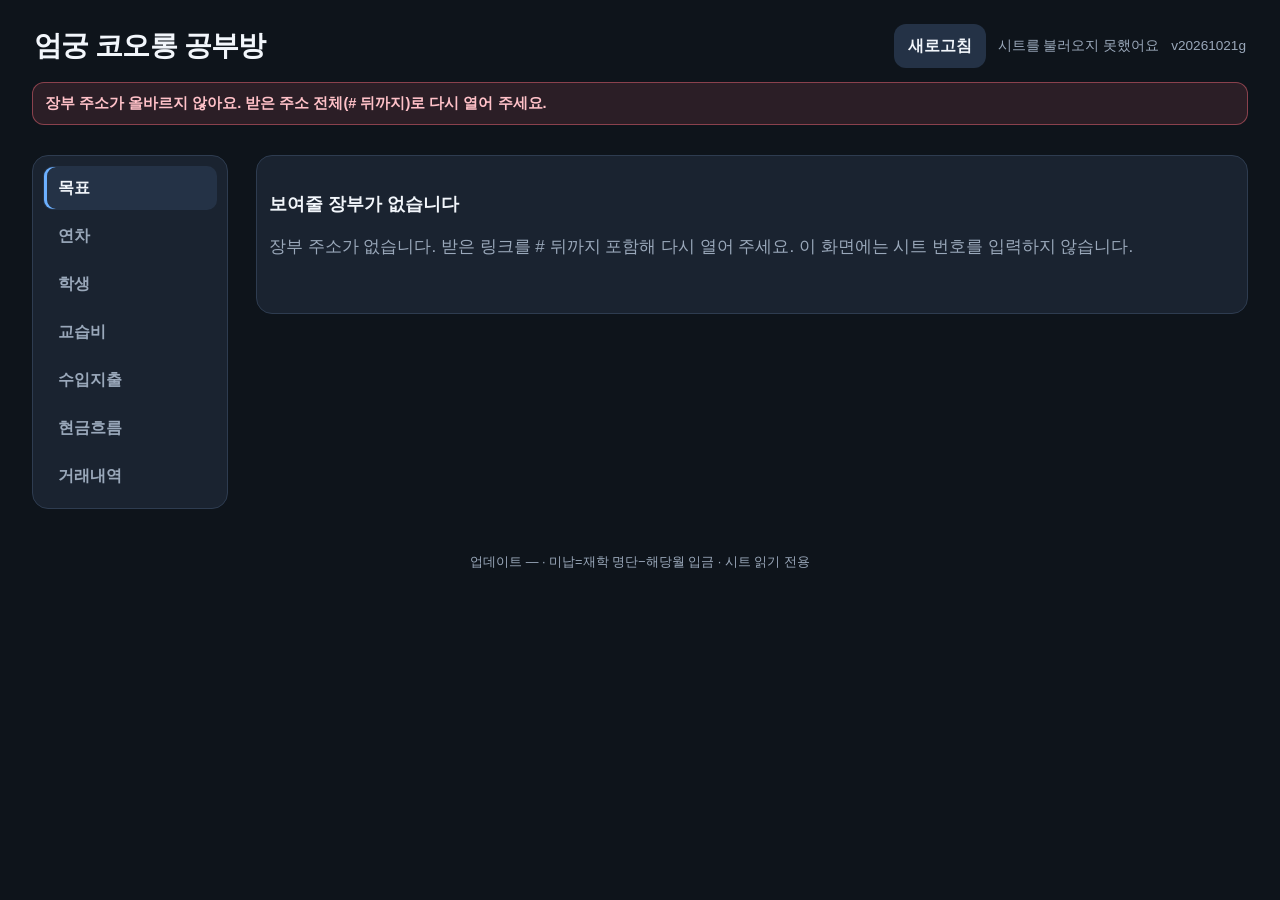
==== commit 76c5b17f: "버전 확인이 같은 주소를 다시 열지 않게 하고, 시트 HTML은 쿠키 없는 프레임으로 다시 받는다. GitHub Pages가 index.html을 10분간 저장하는데 이전 스크립트" ====
--- a/index.html
+++ b/index.html
@@ -9,12 +9,40 @@
 <meta name="apple-mobile-web-app-status-bar-style" content="black-translucent">
 <meta name="robots" content="noindex,nofollow">
 <meta name="theme-color" content="#0e141b">
+<meta http-equiv="Cache-Control" content="no-cache, no-store, must-revalidate">
+<meta http-equiv="Pragma" content="no-cache">
+<meta http-equiv="Expires" content="0">
 <title>공부방 장부</title>
+<script>
+(function () {
+  var rev = '20261021g';
+  function go(live) {
+    live = String(live || '').replace(/^\uFEFF/, '').trim();
+    if (!/^[0-9A-Za-z]+$/.test(live) || live === rev) return;
+    var cur = new URL(location.href);
+    if (cur.searchParams.get('cv') === live) return;
+    cur.searchParams.set('cv', live);
+    location.replace(cur.pathname + cur.search + cur.hash);
+  }
+  var u = new URL(location.href);
+  if (!u.pathname.endsWith('/')) {
+    if (/\.html?$/i.test(u.pathname)) u.pathname = u.pathname.replace(/[^/]*$/, '');
+    else u.pathname += '/';
+  }
+  u.hash = '';
+  u.search = '';
+  u.pathname += 'rev.txt';
+  u.searchParams.set('t', String(Date.now()));
+  fetch(u.href, { cache: 'no-store', credentials: 'omit' }).then(function (r) {
+    return r.ok ? r.text() : '';
+  }).then(go).catch(function () {});
+})();
+</script>
 <link rel="apple-touch-icon" href="icon-180.png">
 <link rel="icon" href="icon-180.png" sizes="180x180">
 <link rel="icon" href="icon-512.png" sizes="512x512">
 <link rel="manifest" href="manifest.json">
-<link rel="stylesheet" href="styles.css?v=20261021f">
+<link rel="stylesheet" href="styles.css?v=20261021g">
 </head>
 <body>
 <div class="wrap">
@@ -25,6 +53,7 @@
     <div class="top-actions">
       <button type="button" class="icon-btn" id="syncBtn">새로고침</button>
       <span class="sync" id="syncStatus" role="status"></span>
+      <span class="sync app-rev" id="appRev">v20261021g</span>
     </div>
   </header>
   <div id="staleBanner" class="stale-banner" hidden role="status" aria-live="polite"></div>
@@ -56,9 +85,9 @@
   </div>
 </div>
 <div class="foot" id="foot"></div>
-<script src="ledger.js?v=20261021f"></script>
-<script src="demo.js?v=20261021f"></script>
-<script src="charts.js?v=20261021f"></script>
-<script src="app.js?v=20261021f"></script>
+<script src="ledger.js?v=20261021g"></script>
+<script src="demo.js?v=20261021g"></script>
+<script src="charts.js?v=20261021g"></script>
+<script src="app.js?v=20261021g"></script>
 </body>
 </html>
--- a/styles.css
+++ b/styles.css
@@ -67,6 +67,7 @@
 .subhead { margin: 4px 0 0; color: var(--muted); font-size: .92rem; font-weight: 600; }
 .top-actions { display: flex; flex-direction: column; align-items: flex-end; gap: 6px; flex: 0 0 auto; }
 .sync { font-size: .75rem; color: var(--muted); text-align: right; max-width: 46vw; line-height: 1.35; }
+.app-rev { flex: 0 0 auto; max-width: none; white-space: nowrap; }
 .stale-banner {
   margin: 0 0 12px;
   padding: 10px 12px;
